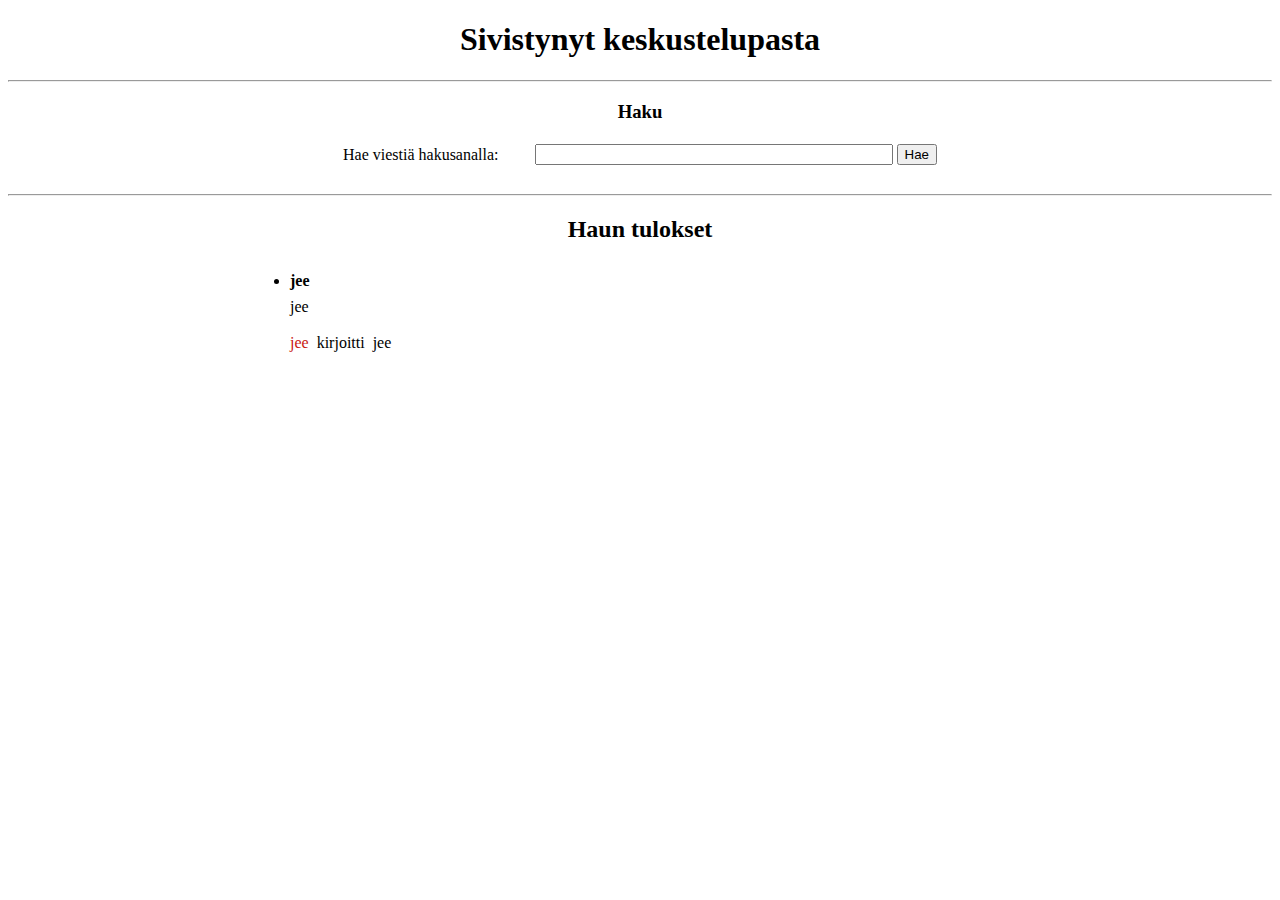
==== src/main/resources/templates/viestihaku.html @ 216b8885 "Uusin päivitys" ====
<!DOCTYPE html SYSTEM "http://www.thymeleaf.org/dtd/xhtml1-strict-thymeleaf-4.dtd">
<html xmlns="http://www.w3.org/1999/xhtml" xmlns:th="http://www.thymeleaf.org">

    <head>
        <title>Foorumi</title>
        <meta charset="utf-8" />
        <link rel="stylesheet" type="text/css" href="tyyli.css"/>
        <link th:href="@{https://fonts.googleapis.com/css?family=Cabin|Kaushan+Script|Lobster|Oswald|Roboto|Lora}" rel='stylesheet' type='text/css' />
        
    </head>

    <body>
        <center>
                        <div id="wrapper">
                            <center>
            <h1><a class="h" th:href="@{~/aihealueet}">Sivistynyt keskustelupasta</a></h1>
            <hr/>

                    <h3>Haku</h3>
        
        <form th:action="@{~/viestihaku}" method="GET">
            
            <table width="600px">
                <tr>
                    <td width="250px;">Hae viestiä hakusanalla:</td>
                    <td width="350px;"><input type="text" name="hakusana" style="width: 350px;"/></td>
                    <td><input type="submit" value="Hae"/></td>
                </tr>
            </table>
            
        </form>
                    
        <br/>
        <hr/>
            
            
        <h2>Haun tulokset </h2>      
                      
                 <div style="width:800px; text-align:left; padding-left:20px;">
                    <ul>
                        <li th:each="viesti: ${haetutViestit}">
                            <span style="font-weight:bold;line-height:2.2em;" th:text="${viesti.getOtsikko()}">jee</span><br/>
                            <span th:text="${viesti.getTeksti()}">jee</span><br/><br/>
                            <span style="color:#c91811;" th:text="${viesti.getLahettaja()}">jee</span>&nbsp; kirjoitti&nbsp;
                            <span style="line-height:-5em;" th:text="${viesti.getLahetysaika()}">jee</span><br/><br/><br/></li>
                    </ul>
            </div>      
        
<!--        <table width="800px">
            <tr>
                <td width="100px">
                    <ul>
                        <li th:each="viesti: ${haetutViestit}">
                        <span style="font-size:90%" th:text="${viesti.getOtsikko()}">jee</span></li>
                    </ul>
                </td>
                <td width="250px">
                    <ul>
                        <li th:each="viesti: ${haetutViestit}">
                        <span style="font-size:90%" th:text="${viesti.getLahettaja()}">jee</span></li>
                    </ul>
                </td>
                <td width="350px">
                    <ul>
                        <li th:each="viesti: ${haetutViestit}">
                        <span style="font-size:90%" th:text="${viesti.getTeksti()}">jee</span></li>
                    </ul>
                </td>
                <td width="200px">
                    <ul>
                        <li th:each="viesti: ${haetutViestit}">
                        <span style="font-size:90%" th:text="${viesti.getLahetysaika()}">jee</span></li>
                    </ul>
                </td>
            </tr>
        </table>-->
        
        <br/>

                            </center>
                        </div>
        </center>

    </body>
</html>
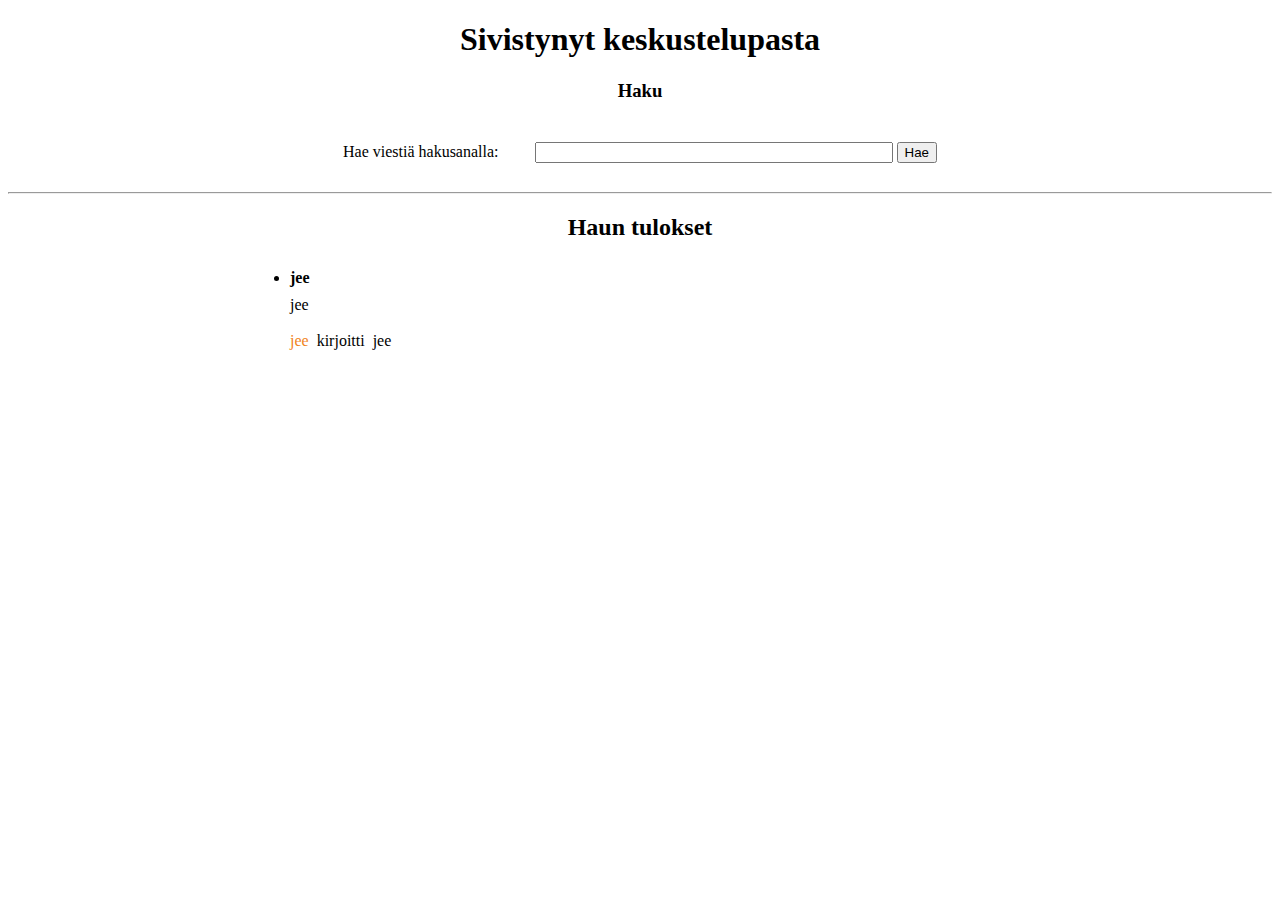
==== commit 1dcd85e7: "Valmis keskustelufoorumi." ====
--- a/src/main/resources/templates/viestihaku.html
+++ b/src/main/resources/templates/viestihaku.html
@@ -5,7 +5,7 @@
         <title>Foorumi</title>
         <meta charset="utf-8" />
         <link rel="stylesheet" type="text/css" href="tyyli.css"/>
-        <link th:href="@{https://fonts.googleapis.com/css?family=Cabin|Kaushan+Script|Lobster|Oswald|Roboto|Lora}" rel='stylesheet' type='text/css' />
+        <link th:href="@{https://fonts.googleapis.com/css?family=Cabin|Kaushan+Script|Roboto|Playfair+Display:400,900,900i}" rel='stylesheet' type='text/css' />
         
     </head>
 
@@ -14,10 +14,10 @@
                         <div id="wrapper">
                             <center>
             <h1><a class="h" th:href="@{~/aihealueet}">Sivistynyt keskustelupasta</a></h1>
-            <hr/>
+
 
                     <h3>Haku</h3>
-        
+        <br/>
         <form th:action="@{~/viestihaku}" method="GET">
             
             <table width="600px">
@@ -41,7 +41,7 @@
                         <li th:each="viesti: ${haetutViestit}">
                             <span style="font-weight:bold;line-height:2.2em;" th:text="${viesti.getOtsikko()}">jee</span><br/>
                             <span th:text="${viesti.getTeksti()}">jee</span><br/><br/>
-                            <span style="color:#c91811;" th:text="${viesti.getLahettaja()}">jee</span>&nbsp; kirjoitti&nbsp;
+                            <span style="color:#f1831d;" th:text="${viesti.getLahettaja()}">jee</span>&nbsp; kirjoitti&nbsp;
                             <span style="line-height:-5em;" th:text="${viesti.getLahetysaika()}">jee</span><br/><br/><br/></li>
                     </ul>
             </div>      
